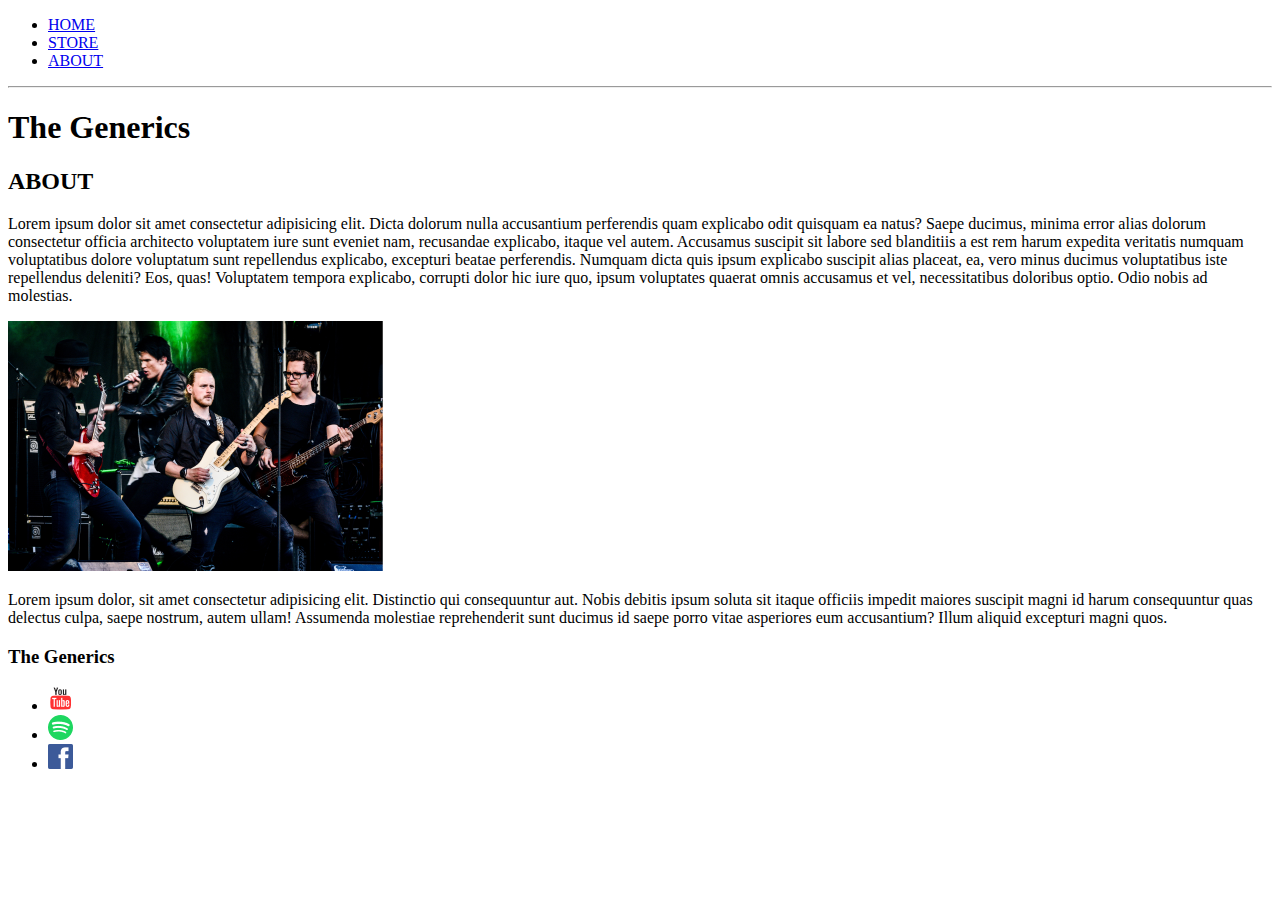
==== about.html @ 3ce12d91 "test" ====
<!DOCTYPE html>
<html>
    <head>
        <title>The Generics | About</title> 
        <meta name="description" content="This is the description">
    </head>
    <body>
        <header>
            <nav>
                <ul>
                    <li><a href="index.html">HOME</a></li>
                    <li><a href="store.html">STORE</a></li>
                    <li><a href="about.html">ABOUT</a></li>
                </ul>
            </nav>
            <hr>
            <h1>The Generics</h1>
        </header>
        <section>
            <h2>ABOUT</h2>
            <p>Lorem ipsum dolor sit amet consectetur adipisicing elit. Dicta dolorum nulla accusantium perferendis quam explicabo odit quisquam ea natus? Saepe ducimus, minima error alias dolorum consectetur officia architecto voluptatem iure sunt eveniet nam, recusandae explicabo, itaque vel autem. Accusamus suscipit sit labore sed blanditiis a est rem harum expedita veritatis numquam voluptatibus dolore voluptatum sunt repellendus explicabo, excepturi beatae perferendis. Numquam dicta quis ipsum explicabo suscipit alias placeat, ea, vero minus ducimus voluptatibus iste repellendus deleniti? Eos, quas! Voluptatem tempora explicabo, corrupti dolor hic iure quo, ipsum voluptates quaerat omnis accusamus et vel, necessitatibus doloribus optio. Odio nobis ad molestias.</p>
            <img src="Images/Band Members.png">
            <p>Lorem ipsum dolor, sit amet consectetur adipisicing elit. Distinctio qui consequuntur aut. Nobis debitis ipsum soluta sit itaque officiis impedit maiores suscipit magni id harum consequuntur quas delectus culpa, saepe nostrum, autem ullam! Assumenda molestiae reprehenderit sunt ducimus id saepe porro vitae asperiores eum accusantium? Illum aliquid excepturi magni quos.</p>
        </section>
        <footer>
            <h3>The Generics</h3>
            <ul>
                <li><a href="https://www.youtube.com/"><img src="Images/YouTube Logo.png"></a></li>
                <li><a href="https://open.spotify.com/"><img src="Images/Spotify Logo.png"></a></li>
                <li><a href="https://www.facebook.com/"><img src="Images/Facebook Logo.png"></a></li>
            </ul>
            
        </footer>
    </body>
</html>
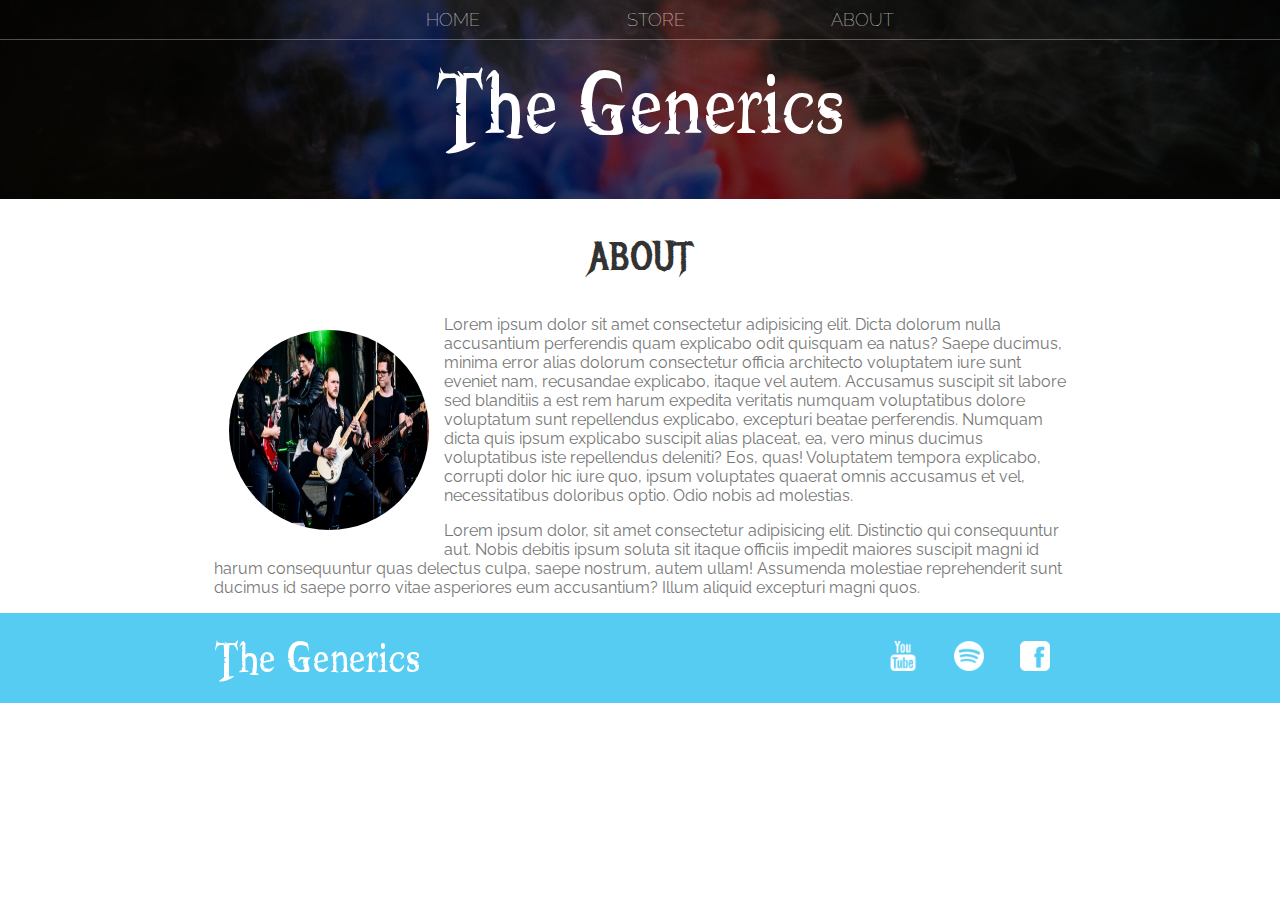
==== commit 289a2eb9: "update" ====
--- a/about.html
+++ b/about.html
@@ -3,33 +3,34 @@
     <head>
         <title>The Generics | About</title> 
         <meta name="description" content="This is the description">
+        <link rel="stylesheet" href="style.css">
     </head>
     <body>
-        <header>
-            <nav>
+        <header class="main-header">
+            <nav class="nav main-nav">
                 <ul>
                     <li><a href="index.html">HOME</a></li>
                     <li><a href="store.html">STORE</a></li>
                     <li><a href="about.html">ABOUT</a></li>
                 </ul>
             </nav>
-            <hr>
-            <h1>The Generics</h1>
+            <h1 class="band-name band-name-header">The Generics</h1>
         </header>
-        <section>
-            <h2>ABOUT</h2>
+        <section class="content-section container">
+            <h2 class="section-header">ABOUT</h2>
+            <img src="Images/Band Members.png" class="about-img">
             <p>Lorem ipsum dolor sit amet consectetur adipisicing elit. Dicta dolorum nulla accusantium perferendis quam explicabo odit quisquam ea natus? Saepe ducimus, minima error alias dolorum consectetur officia architecto voluptatem iure sunt eveniet nam, recusandae explicabo, itaque vel autem. Accusamus suscipit sit labore sed blanditiis a est rem harum expedita veritatis numquam voluptatibus dolore voluptatum sunt repellendus explicabo, excepturi beatae perferendis. Numquam dicta quis ipsum explicabo suscipit alias placeat, ea, vero minus ducimus voluptatibus iste repellendus deleniti? Eos, quas! Voluptatem tempora explicabo, corrupti dolor hic iure quo, ipsum voluptates quaerat omnis accusamus et vel, necessitatibus doloribus optio. Odio nobis ad molestias.</p>
-            <img src="Images/Band Members.png">
             <p>Lorem ipsum dolor, sit amet consectetur adipisicing elit. Distinctio qui consequuntur aut. Nobis debitis ipsum soluta sit itaque officiis impedit maiores suscipit magni id harum consequuntur quas delectus culpa, saepe nostrum, autem ullam! Assumenda molestiae reprehenderit sunt ducimus id saepe porro vitae asperiores eum accusantium? Illum aliquid excepturi magni quos.</p>
         </section>
-        <footer>
-            <h3>The Generics</h3>
-            <ul>
-                <li><a href="https://www.youtube.com/"><img src="Images/YouTube Logo.png"></a></li>
-                <li><a href="https://open.spotify.com/"><img src="Images/Spotify Logo.png"></a></li>
-                <li><a href="https://www.facebook.com/"><img src="Images/Facebook Logo.png"></a></li>
-            </ul>
-            
+        <footer class="main-footer">
+            <div class="container main-footer-container">
+                <h3 class="band-name">The Generics</h3>
+                <ul class="nav footer-nav">
+                    <li><a href="https://www.youtube.com/"><img src="Images/YouTube Logo.png"></a></li>
+                    <li><a href="https://open.spotify.com/"><img src="Images/Spotify Logo.png"></a></li>
+                    <li><a href="https://www.facebook.com/"><img src="Images/Facebook Logo.png"></a></li>
+                </ul>
+            </div>
         </footer>
     </body>
 </html>--- a/style.css
+++ b/style.css
@@ -0,0 +1,124 @@
+@import url('https://fonts.googleapis.com/css2?family=Raleway:ital,wght@0,100..900;1,100..900&display=swap');
+@import url('https://fonts.googleapis.com/css2?family=Metal+Mania&family=Raleway:ital,wght@0,100..900;1,100..900&display=swap');
+
+@font-face {
+    font-family: "Booter - Zero Zero";
+    src: url("Fonts/Booter - Zero Zero.woff") format("woff"),
+         url("Fonts/Booter - Zero Zero.woff2") format("woff2");
+    font-weight: normal;
+    font-style: normal;
+}
+
+* {
+    box-sizing: border-box;
+    font-family: Raleway;
+    color: #777;
+}
+
+html, body {
+    margin: 0;
+    padding: 0;
+}
+
+.nav ul {
+    margin: 0;
+}
+
+.nav li {
+    display: inline;
+}
+
+.nav a {
+    display: inline-block;
+    padding: .5em;
+    color: white;
+    text-decoration: none;
+}
+
+.main-nav {
+        text-align: center;
+        font-size: 1.1em;
+        font-weight: lighter;
+        border-bottom: 1px solid rgba(255, 255, 255, 0.3);
+}
+
+.main-nav li {
+    padding: 0 5%;
+}
+
+.nav a:hover {
+    background-color: rgba(255, 255, 255, 0.3);
+}
+
+.main-header {
+    background-color: rgba(0,0,0, .6);
+    background-image: url("Images/Header Background.jpg");
+    background-blend-mode: multiply;
+    background-size: cover;
+    padding-bottom: 30px;
+}
+
+.band-name {
+    text-align: center;
+    margin: 0;
+    font-size: 4em;
+    font-family: "Booter - Zero Zero";
+    font-weight: normal;
+    color: white;
+}
+
+.band-name-header {
+    font-size: 8em;
+}
+
+.content-section {
+    margin: 1em;
+}
+
+.container {
+    max-width: 900px;
+    margin: 0 auto;
+    padding: 0 1.5em;
+}
+
+.section-header {
+    font-family: "Metal Mania";
+    font-weight: normal;
+    color: #333;
+    text-align: center;
+    font-size: 2.5em;
+}
+
+.about-img {
+    float: left;
+    height: 200px;
+    width: 200px;
+    margin: 15px;
+    border-radius: 50%;
+}
+
+.main-footer {
+    background-color: #56CCF2;
+    color: white;
+    padding: .25em 0;
+}
+
+.main-footer-container {
+    display: flex;
+    align-items: center;
+}
+
+.main-footer-container ul {
+    flex-grow: 1;
+    text-align: end;
+}
+
+.footer-nav li {
+    padding: 0 0.5em;
+}
+
+.footer-nav img {
+    width: 30px;
+    height: 30px;
+}
+
